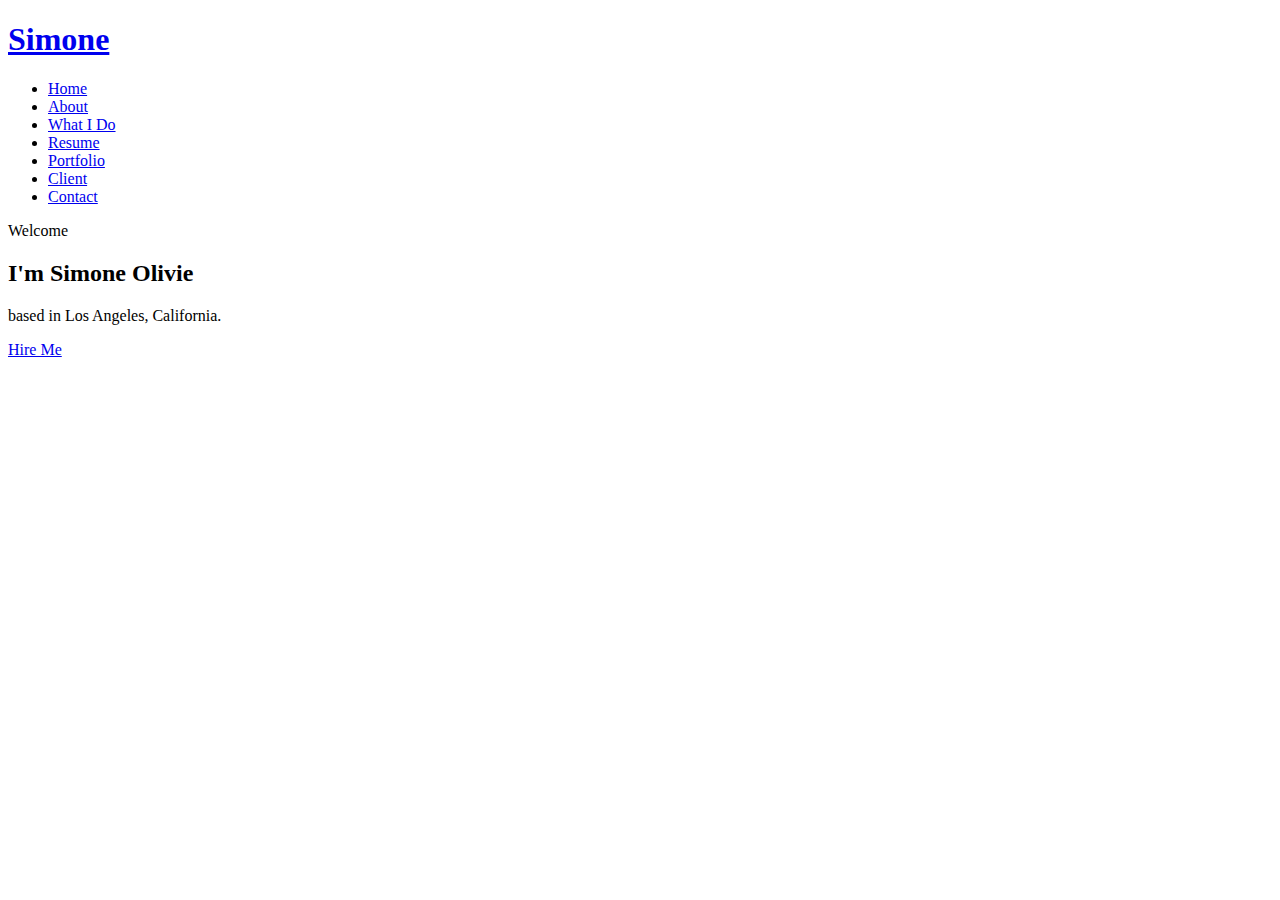
==== index.html @ aefb6b03 "header sec" ====
<!DOCTYPE html>
<html lang="en">
<head>
    <meta charset="UTF-8">
    <meta http-equiv="X-UA-Compatible" content="IE=edge">
    <meta name="viewport" content="width=device-width, initial-scale=1.0">
    <title>task 1 project test</title>
</head>
<body>
    <!--***** start section 1 *****-->
    <div class="header">
        <div class="layer">
      <div class="navbar">
             <h1><a href="#">Simone</a></h1>
             <ul>
                 <li> <a href="#" class="active"> Home </a> </li>
                 <li> <a href="#"> About </a> </li>
                 <li> <a href="#"> What I Do </a> </li>
                 <li> <a href="#"> Resume </a> </li>
                 <li> <a href="#"> Portfolio </a> </li>
                 <li> <a href="#"> Client </a> </li>
                 <li> <a href="#"> Contact </a> </li>
             </ul>
         </div> 
         <div class="header-title">
             <div>
                 <p>Welcome</p>
                 <h2>I'm Simone Olivie</h2>
                 <p>based in Los Angeles, California.</p>
                 <a href="#" class="hire-me">Hire Me</a>
             </div>
         </div>
        </div>
     </div>
</body>
</html>
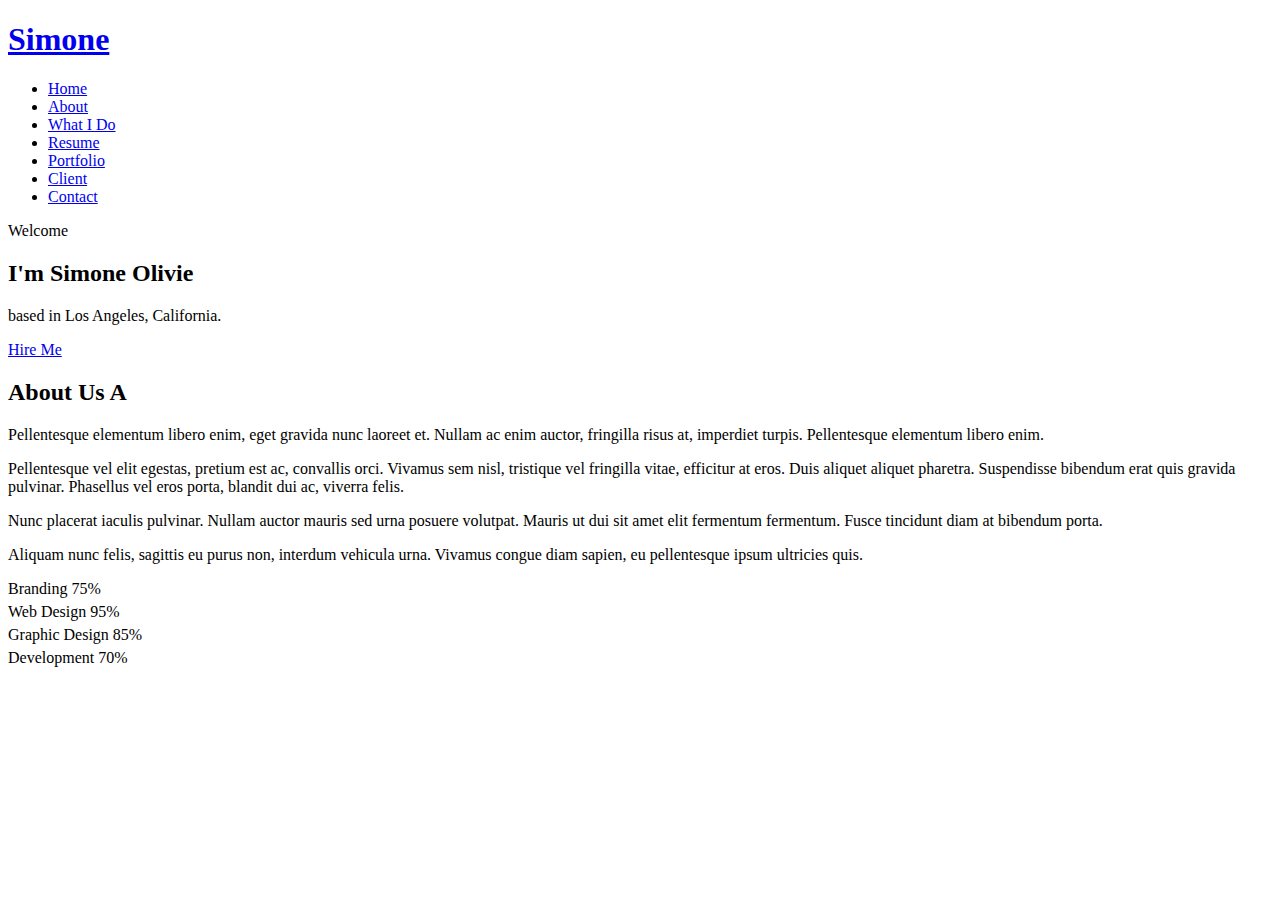
==== commit 2ca88779: "Adding About Section" ====
--- a/index.html
+++ b/index.html
@@ -1,36 +1,124 @@
 <!DOCTYPE html>
 <html lang="en">
+
 <head>
     <meta charset="UTF-8">
     <meta http-equiv="X-UA-Compatible" content="IE=edge">
     <meta name="viewport" content="width=device-width, initial-scale=1.0">
     <title>task 1 project test</title>
 </head>
+
 <body>
     <!--***** start section 1 *****-->
     <div class="header">
         <div class="layer">
-      <div class="navbar">
-             <h1><a href="#">Simone</a></h1>
-             <ul>
-                 <li> <a href="#" class="active"> Home </a> </li>
-                 <li> <a href="#"> About </a> </li>
-                 <li> <a href="#"> What I Do </a> </li>
-                 <li> <a href="#"> Resume </a> </li>
-                 <li> <a href="#"> Portfolio </a> </li>
-                 <li> <a href="#"> Client </a> </li>
-                 <li> <a href="#"> Contact </a> </li>
-             </ul>
-         </div> 
-         <div class="header-title">
-             <div>
-                 <p>Welcome</p>
-                 <h2>I'm Simone Olivie</h2>
-                 <p>based in Los Angeles, California.</p>
-                 <a href="#" class="hire-me">Hire Me</a>
-             </div>
-         </div>
+            <div class="navbar">
+                <h1><a href="#">Simone</a></h1>
+                <ul>
+                    <li> <a href="#" class="active"> Home </a> </li>
+                    <li> <a href="#"> About </a> </li>
+                    <li> <a href="#"> What I Do </a> </li>
+                    <li> <a href="#"> Resume </a> </li>
+                    <li> <a href="#"> Portfolio </a> </li>
+                    <li> <a href="#"> Client </a> </li>
+                    <li> <a href="#"> Contact </a> </li>
+                </ul>
+            </div>
+            <div class="header-title">
+                <div>
+                    <p>Welcome</p>
+                    <h2>I'm Simone Olivie</h2>
+                    <p>based in Los Angeles, California.</p>
+                    <a href="#" class="hire-me">Hire Me</a>
+                </div>
+            </div>
         </div>
-     </div>
+    </div>
+    <!-- About Starts -->
+    <section class="about block">
+        <h2 class="block-title text-center display-5 fw-bold">
+            About Us
+            <span>A</span>
+        </h2>
+        <p class="w-50 mt-5 text-muted fs-5 text-center m-auto">Pellentesque elementum libero enim, eget gravida nunc
+            laoreet
+            et. Nullam
+            ac
+            enim
+            auctor,
+            fringilla risus at,
+            imperdiet turpis. Pellentesque elementum libero enim.
+        </p>
+        <div class="container pt-5 mt-5">
+            <div class="row">
+                <div class="col-lg-7">
+                    <div>
+                        <p class="text-muted fs-6">Pellentesque vel elit egestas, pretium est ac, convallis orci.
+                            Vivamus sem
+                            nisl, tristique
+                            vel
+                            fringilla vitae, efficitur at eros. Duis aliquet aliquet pharetra. Suspendisse bibendum erat
+                            quis
+                            gravida pulvinar. Phasellus vel eros porta, blandit dui ac, viverra felis.
+                        </p>
+                        <p class="text-muted fs-6">Nunc placerat iaculis pulvinar. Nullam auctor mauris sed urna posuere
+                            volutpat. Mauris ut dui
+                            sit
+                            amet elit fermentum fermentum. Fusce tincidunt diam at bibendum porta.
+                        </p>
+                        <p class="text-muted fs-6">Aliquam nunc felis, sagittis eu purus non, interdum vehicula urna.
+                            Vivamus congue diam
+                            sapien, eu
+                            pellentesque ipsum ultricies quis.
+                        </p>
+                    </div>
+                </div>
+                <div class="col-lg-5">
+                    <div class="mb-4">
+                        <div class="d-flex justify-content-between mb-2">
+                            <span class="fw-bold fs-6">Branding</span>
+                            <span>75%</span>
+                        </div>
+                        <div class="progress" style="height: 5px;">
+                            <div class="progress-bar w-75" role="progressbar" aria-valuenow="75" aria-valuemin="0"
+                                aria-valuemax="100"></div>
+                        </div>
+                    </div>
+                    <div class="mb-4">
+                        <div class="d-flex justify-content-between mb-2">
+                            <span class="fw-bold fs-6">Web Design</span>
+                            <span>95%</span>
+                        </div>
+                        <div class="progress" style="height: 5px;">
+                            <div class="progress-bar" style="width: 95%;" role="progressbar" aria-valuenow="75"
+                                aria-valuemin="0" aria-valuemax="100"></div>
+                        </div>
+                    </div>
+                    <div class="mb-4">
+                        <div class="d-flex justify-content-between mb-2">
+                            <span class="fw-bold fs-6">Graphic Design</span>
+                            <span>85%</span>
+                        </div>
+                        <div class="progress" style="height: 5px;">
+                            <div class="progress-bar" style="width: 85%;" role="progressbar" aria-valuenow="75"
+                                aria-valuemin="0" aria-valuemax="100"></div>
+                        </div>
+                    </div>
+                    <div class="mb-4">
+                        <div class="d-flex justify-content-between mb-2">
+                            <span class="fw-bold fs-6">Development</span>
+                            <span>70%</span>
+                        </div>
+                        <div class="progress" style="height: 5px;">
+                            <div class="progress-bar" style="width: 70%;" role="progressbar" aria-valuenow="75"
+                                aria-valuemin="0" aria-valuemax="100"></div>
+                        </div>
+                    </div>
+                </div>
+            </div>
+        </div>
+    </section>
+    <!-- About Ends -->
 </body>
+
 </html>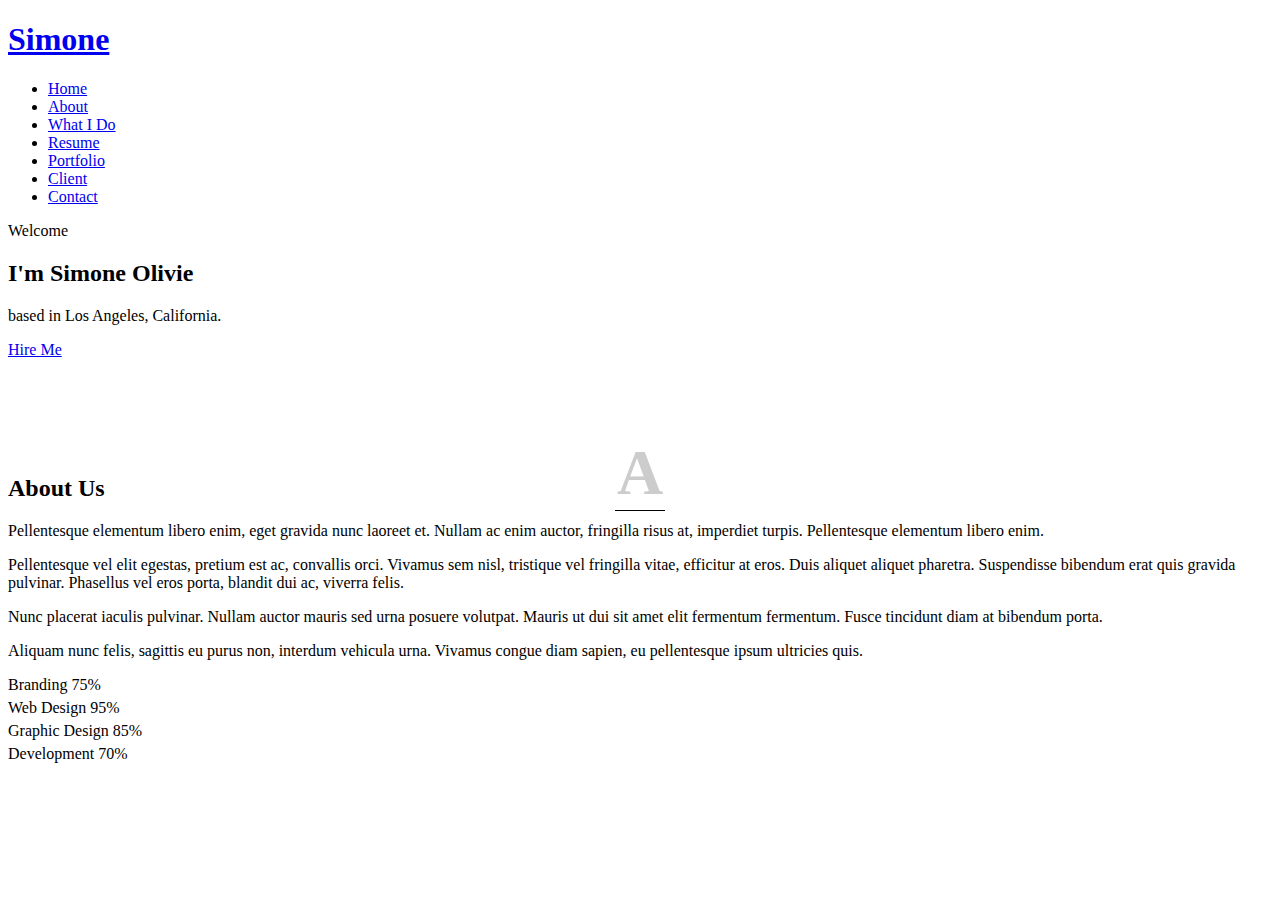
==== commit 56849ecb: "Adding Style to about section" ====
--- a/index.html
+++ b/index.html
@@ -6,6 +6,7 @@
     <meta http-equiv="X-UA-Compatible" content="IE=edge">
     <meta name="viewport" content="width=device-width, initial-scale=1.0">
     <title>task 1 project test</title>
+    <link rel="stylesheet" href="css/style.css">
 </head>
 
 <body>
--- a/css/style.css
+++ b/css/style.css
@@ -0,0 +1,36 @@
+/* About Section */
+.block {
+    padding-top: 6rem;
+    padding-bottom: 6rem;
+}
+
+.block-title {
+    position: relative;
+    z-index: 2;
+}
+
+.block-title::before {
+    content: "";
+    position: absolute;
+    top: 130%;
+    left: 50%;
+    transform: translateX(-50%);
+    width: 50px;
+    height: 1px;
+    background-color: #000;
+}
+
+.block-title span {
+    position: absolute;
+    left: 50%;
+    top: 50%;
+    transform: translate(-50%, -70%);
+    color: #ccc;
+    font-weight: bolder;
+    font-size: 4rem;
+    z-index: -1;
+}
+
+.progress-bar {
+    background-color: var(--color-primary);
+}